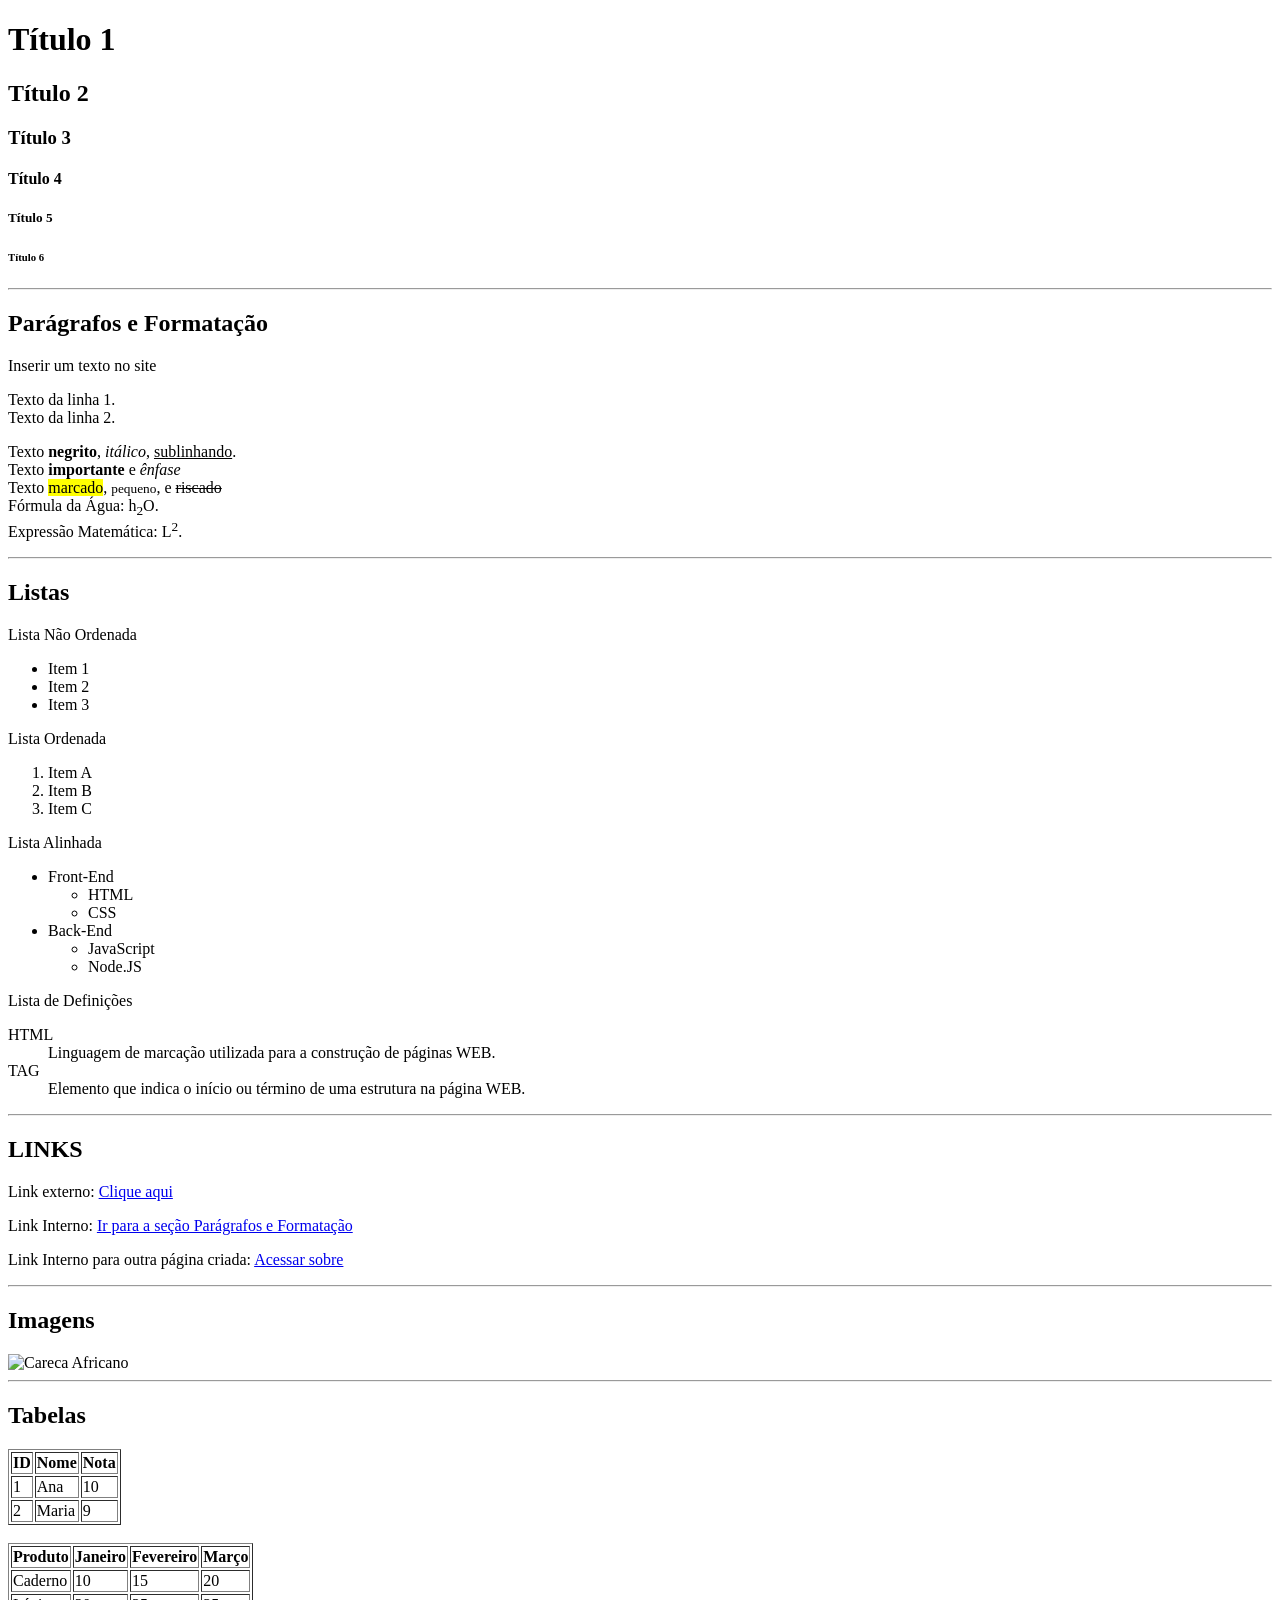
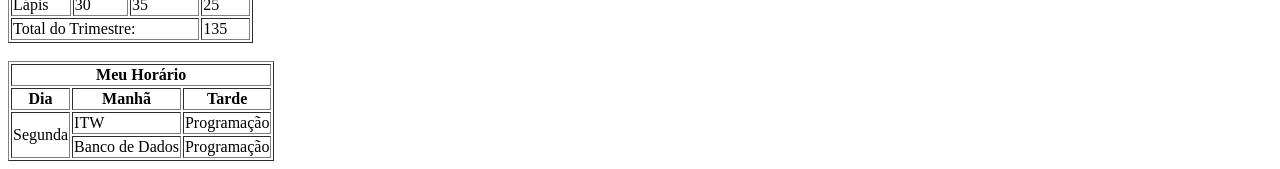
==== HTML/Teoria/index.html @ 49779aaf "feat: adiciona conteúdo inicial do repositório (listas de C, projetos e READMEs)" ====
<!DOCTYPE html> <!-- index.html está linkado ao arquivo sobre.html -->
<html lang = "pt-BR">
    <head>
        <meta charset="UTF-8">
        <meta name = "viewport" content="width = device-width, initial-scale = 1.0">
        <title> Aula 01 - HTML</title>
    </head>
    <body>
        <!--Comentários-->
        <h1>Título 1</h1> <!--Hierarquia de Parágrafos.-->
        <h2>Título 2</h2>
        <h3>Título 3</h3>
        <h4>Título 4</h4>
        <h5>Título 5</h5>
        <h6>Título 6</h6>

        <hr> <!--Separação por linha-->

        <h2 id="paragrafo">Parágrafos e Formatação</h2>

        <p>Inserir um texto no site</p>
        <p>
            Texto da linha 1. <br>      <!--Quebra de Linha <br> -->
            Texto da linha 2.
        </p>


        <p> <!--Geração de Linha.-->
            Texto <b>negrito</b>,  <i> itálico</i>, <u> sublinhando</u>. 
            <br>
            Texto <strong> importante</strong> e <em>ênfase</em> <!-- Ambas as tags ajudam no alcance da página, como palavras chaves-->
            <br> 
            Texto <mark>marcado</mark>, <small>pequeno</small>, e <del>riscado</del>
            <br>
            Fórmula da Água: h<sub>2</sub>O. <!--Deixa o 2 embaixo.-->
            <br>
            Expressão Matemática: L<sup>2</sup>. <!--Deixa o 2 emcima.-->
        </p>

        <hr>
        <h2>Listas</h2>

        <p>Lista Não Ordenada</p>
        <ul> <!-- Indica criação da lista.-->
            <li>Item 1</li> <!-- Usado para criação de cada item. -->
            <li>Item 2</li>
            <li>Item 3</li>
        </ul>

        <p>Lista Ordenada</p>
        <ol>
            <li>Item A</li>
            <li>Item B</li>
            <li>Item C</li>
        </ol>

        <p>Lista Alinhada</p>
        <ul>
            <li>Front-End
                <ul>
                    <li>HTML</li>
                    <li>CSS</li>
                </ul>
            </li>
            <li>Back-End
                <ul>
                    <li>JavaScript</li>
                    <li>Node.JS</li>
                </ul>
            </li>
        </ul>

        <p>Lista de Definições</p>
        <dl> 
            <dt>HTML</dt> <!--Título do Glossário-->
            <dd>Linguagem de marcação utilizada para a construção de páginas WEB.</dd> <!--Conteúdo do Glossário.-->

            <dt>TAG</dt>
            <dd>Elemento que indica o início ou término de uma estrutura na página WEB.</dd>
        </dl>
        
        <hr>
        <h2>LINKS</h2>

        <p>
            Link externo:
            <a href="https:/www.google.com" target="_blank">Clique aqui</a>  <!--href armazena o hiper link. _blank indica a mensagem de auxilio para a pessoa-->
        </p>
        

        <p>
            Link Interno: <!--Referencia o link da própria página.-->
            <a href="#paragrafo">Ir para a seção Parágrafos e Formatação</a> <!--#Referencia o id da tag-->
        </p>

        <p>
            Link Interno para outra página criada:
            <a href="sobre.html">Acessar sobre</a>
        </p>

        <hr>
        <h2>Imagens</h2>
        <img
            src = "https://tse3.mm.bing.net/th/id/OIP.Iajnbe-bnA1PijVBqvRqYgHaE7?r=0&rs=1&pid=ImgDetMain&o=7&rm=3" 
            alt = "Careca Africano"
            width = "500"
            height= "300"
        >
        
        <hr>

        <h2>Tabelas</h2>

        <table border = "1"> <!--Cria bordas na tabela-->
            <tr> <!--Linhas-->
                <th>ID</th> <!--Cabeçalhos-->
                <th>Nome</th>
                <th>Nota</th>
            </tr>
            <tr>
                <td>1</td> <!--Conteúdo-->
                <td>Ana</td>
                <td>10</td>
            </tr>
            <tr>
                <td>2</td>
                <td>Maria</td>
                <td>9</td>
            </tr>
        </table>
        <br> <!--Evitar contato entre tabelas-->
        <table border = "1">
            <tr>
                <th>Produto</th>
                <th>Janeiro</th>
                <th>Fevereiro</th>
                <th>Março</th>
            </tr>
            <tr>
                <td>Caderno</td>
                <td>10</td>
                <td>15</td>
                <td>20</td>
            </tr>
            <tr>
                <td>Lápis</td>
                <td>30</td>
                <td>35</td>
                <td>25</td>
            </tr>
            <tr>
                <td colspan="3">Total do Trimestre:</td> 
                <td>135</td>
            </tr>

        </table>
        <br>
        <table border="1">
            <tr>
                <th colspan="3">Meu Horário</th>
            </tr>
            <tr>
                <th>Dia</th>
                <th>Manhã</th>
                <th>Tarde</th>
            </tr>
            <tr>
                <td rowspan="2">Segunda</td>
                <td>ITW</td>
                <td>Programação</td>
            </tr>
            <tr>
                <td>Banco de Dados</td>
                <td>Programação</td>
            </tr>
        </table>
    </body>
</html>
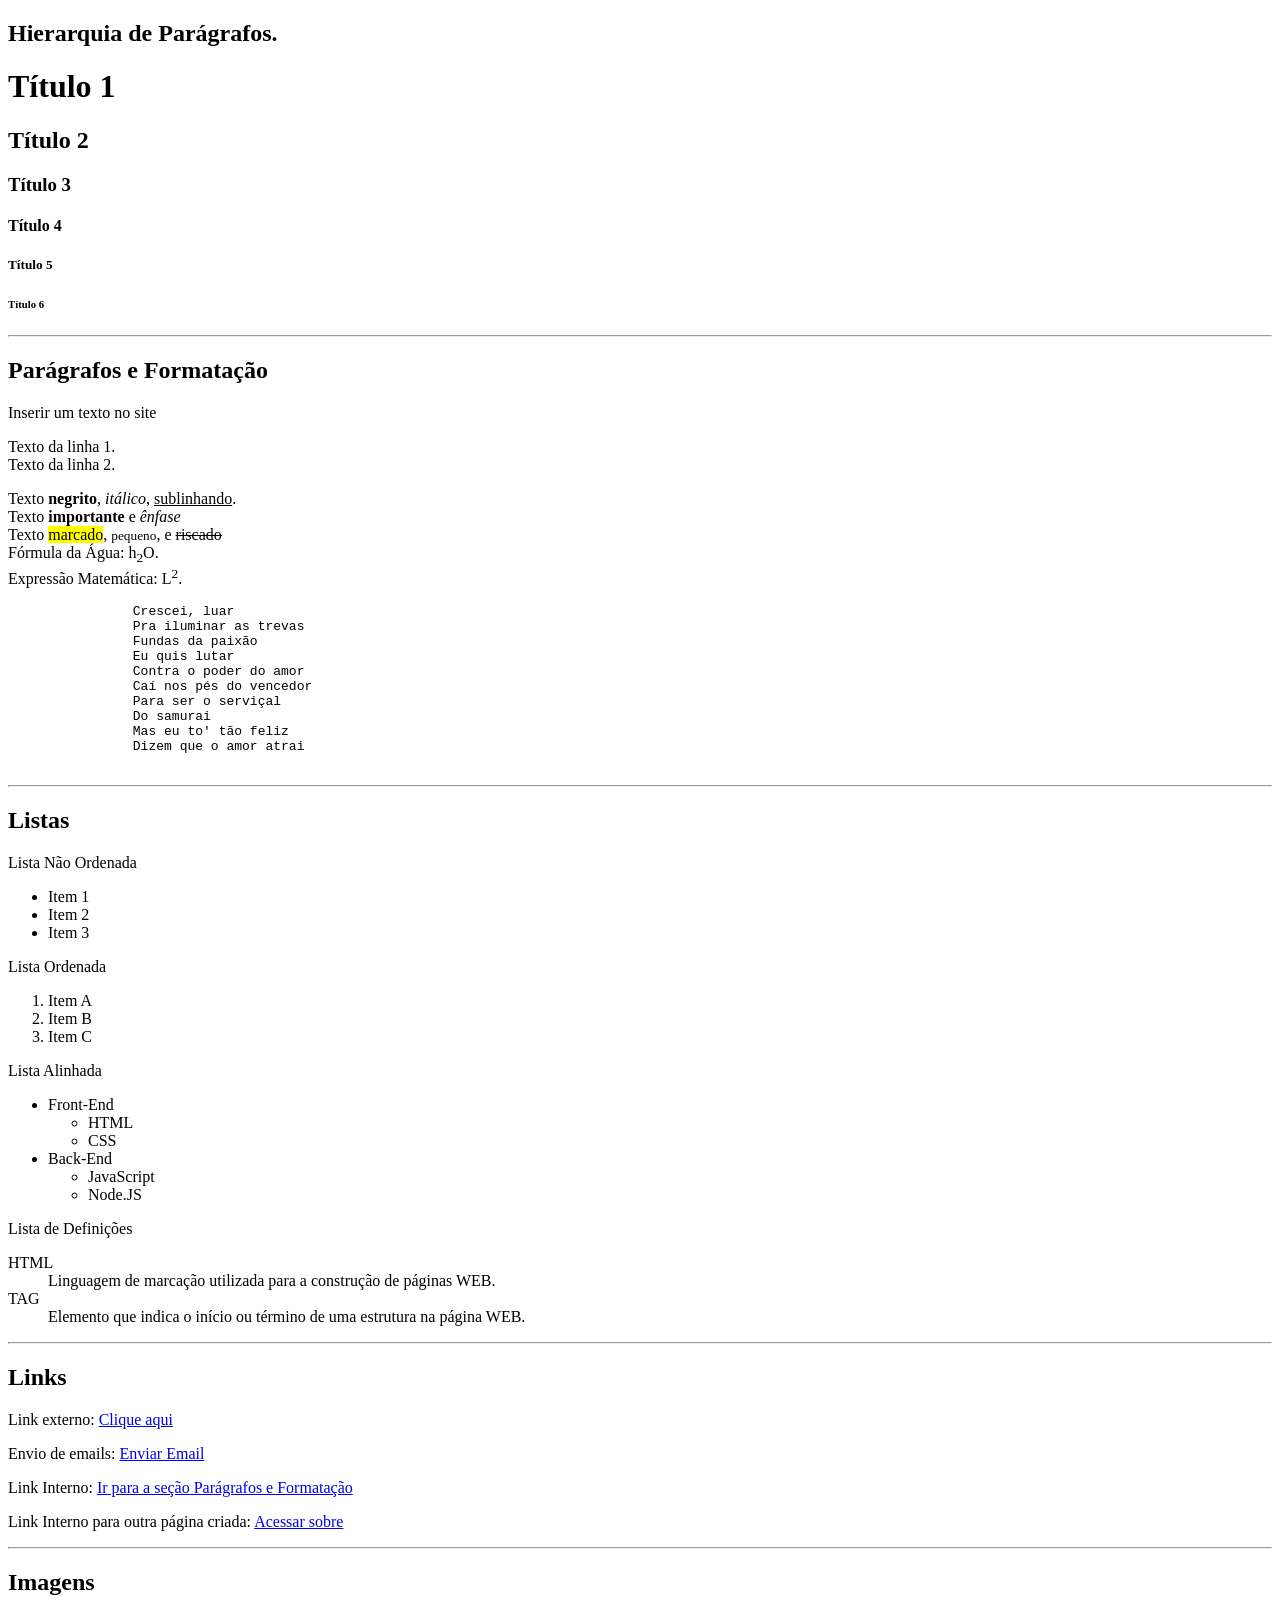
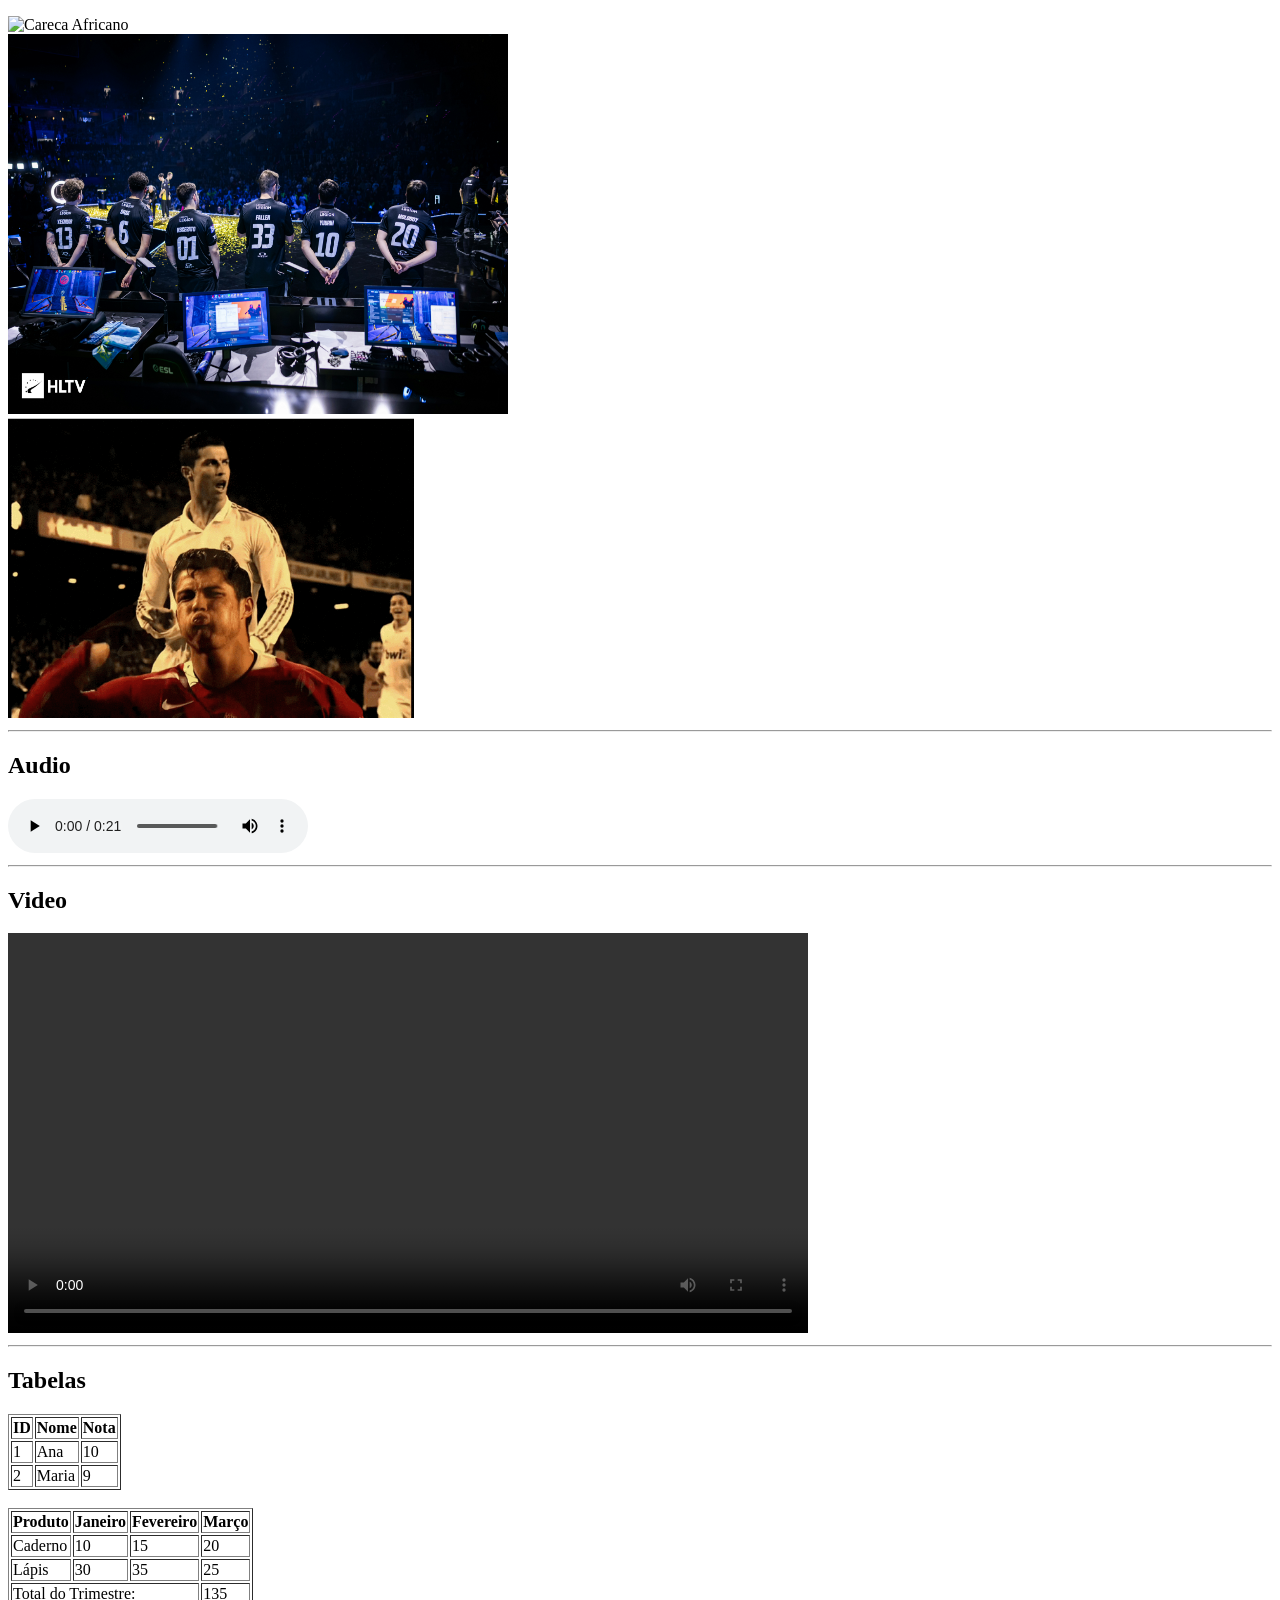
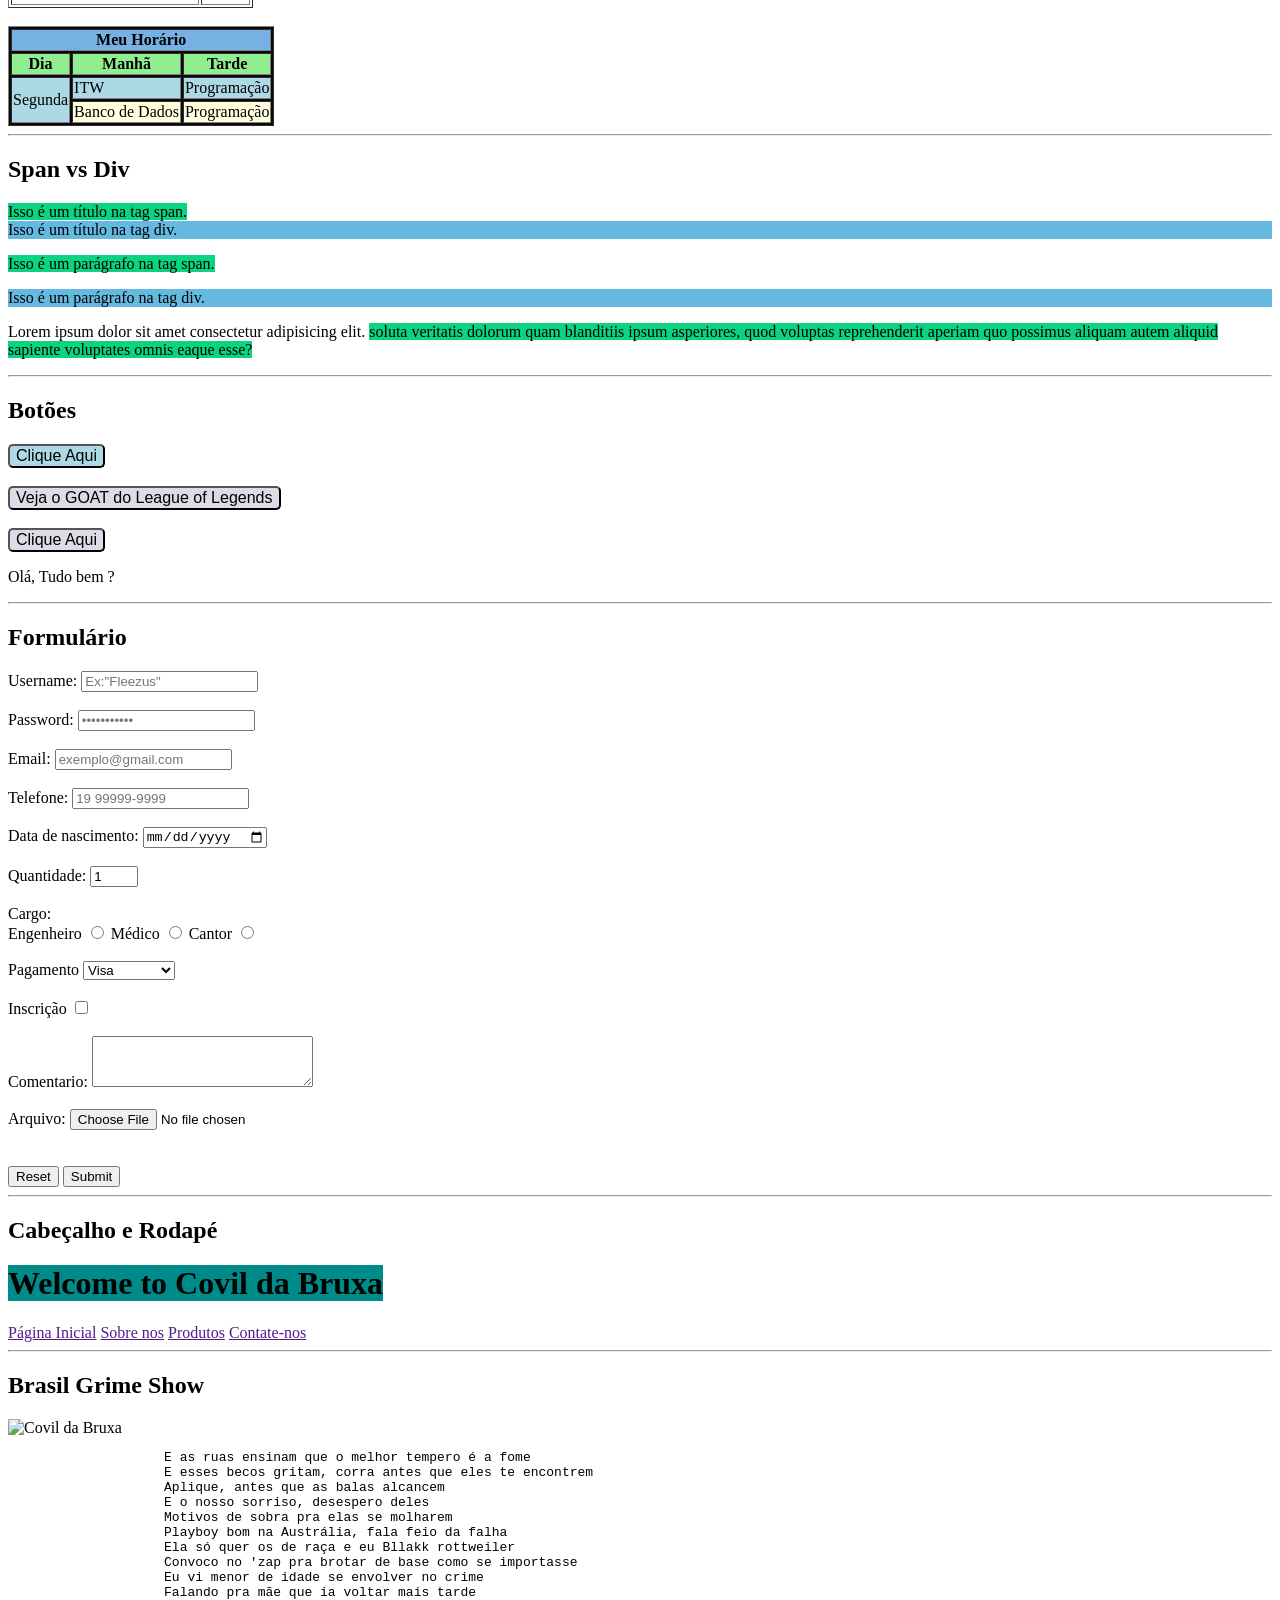
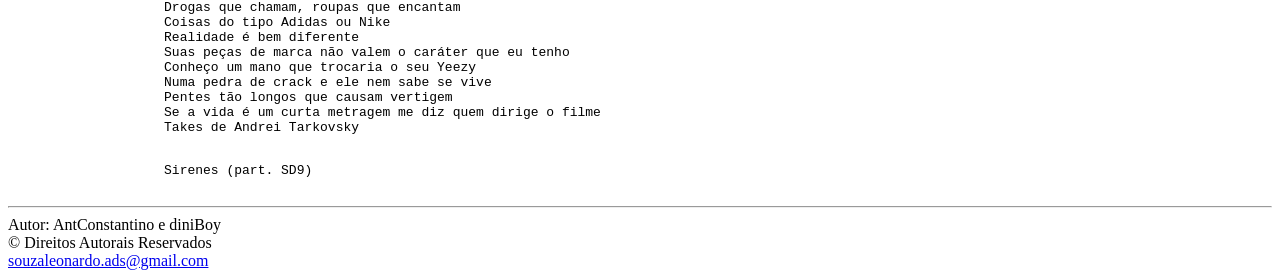
==== commit bbe83825: "feat: Atualizando conteúdo" ====
--- a/HTML/Teoria/index.html
+++ b/HTML/Teoria/index.html
@@ -3,10 +3,13 @@
     <head>
         <meta charset="UTF-8">
         <meta name = "viewport" content="width = device-width, initial-scale = 1.0">
-        <title> Aula 01 - HTML</title>
+        <link rel="icon" type="image/jpg" href="/HTML/Teoria/icon/favicon.jpg"> <!--Icon do Site-->
+        <title> Aula 01 - HTML</title> <!--Título do Site-->
+        <link rel="stylesheet" href="estilo.css">
     </head>
     <body>
         <!--Comentários-->
+        <h2>Hierarquia de Parágrafos.</h2>
         <h1>Título 1</h1> <!--Hierarquia de Parágrafos.-->
         <h2>Título 2</h2>
         <h3>Título 3</h3>
@@ -24,7 +27,6 @@
             Texto da linha 2.
         </p>
 
-
         <p> <!--Geração de Linha.-->
             Texto <b>negrito</b>,  <i> itálico</i>, <u> sublinhando</u>. 
             <br>
@@ -35,7 +37,21 @@
             Fórmula da Água: h<sub>2</sub>O. <!--Deixa o 2 embaixo.-->
             <br>
             Expressão Matemática: L<sup>2</sup>. <!--Deixa o 2 emcima.-->
-        </p>
+            <br>
+            <pre>
+                Crescei, luar
+                Pra iluminar as trevas
+                Fundas da paixão
+                Eu quis lutar
+                Contra o poder do amor
+                Caí­ nos pés do vencedor
+                Para ser o serviçal
+                Do samurai
+                Mas eu to' tão feliz
+                Dizem que o amor atrai  <!--Pré formata o texto com base nas quebras de linhas.-->
+            </pre>
+        </p>
+        
 
         <hr>
         <h2>Listas</h2>
@@ -80,14 +96,17 @@
         </dl>
         
         <hr>
-        <h2>LINKS</h2>
+        <h2>Links</h2>
 
         <p>
             Link externo:
-            <a href="https:/www.google.com" target="_blank">Clique aqui</a>  <!--href armazena o hiper link. _blank indica a mensagem de auxilio para a pessoa-->
-        </p>
-        
-
+            <a href="https:/www.google.com" target="_blank" title="Foto do down" rel="noopener">Clique aqui</a>  <!--href armazena o hiper link. _blank indica a mensagem de auxilio para a pessoa. title exibe uma mensagem ao passar o cursor no link. noopener segurança que impede que uma página aberta em uma nova aba tenha acesso ao objeto de janela do site original-->
+            <br>
+            <p>Envio de emails:
+                <a href="mailto:souzaleonardo.ads@gmail.com" target="_blank">Enviar Email</a> <!-- mailto é usado para envio de emails. -->
+            </p>
+        </p>
+        
         <p>
             Link Interno: <!--Referencia o link da própria página.-->
             <a href="#paragrafo">Ir para a seção Parágrafos e Formatação</a> <!--#Referencia o id da tag-->
@@ -99,14 +118,39 @@
         </p>
 
         <hr>
+
         <h2>Imagens</h2>
-        <img
-            src = "https://tse3.mm.bing.net/th/id/OIP.Iajnbe-bnA1PijVBqvRqYgHaE7?r=0&rs=1&pid=ImgDetMain&o=7&rm=3" 
+        <img 
+            src = "https://www.meutimao.com.br/fotos-do-corinthians/w941/2022/07/04/jogadores_fazem_festa_com_o_trofeu_da_libertadores_w9us.jpg" 
             alt = "Careca Africano"
             width = "500"
             height= "300"
         >
-        
+        <!-- Imagem Web -->
+        <br>
+        <img 
+            src="/HTML/Teoria/image/GOATS.jpg" 
+            alt="Equipe Furia"
+            width="500"
+            height="380"    
+        >   <!-- Imagem Local -->
+        <br>
+        <img 
+            src="/HTML/Teoria/image/cr7.gif"
+            alt="Cristiano Ronaldo"
+            height="300"
+        >   <!-- Outro formato de foto .gif-->
+        <hr>
+
+        <h2>Audio</h2>
+        <audio controls>
+            <source src="/HTML/Teoria/audio/push-push-push-push.mp3">
+
+        </audio>
+        <hr>
+
+        <h2>Video</h2>
+        <video src="/HTML/Teoria/video/Amassando jorge.mp4" height="400" controls></video>
         <hr>
 
         <h2>Tabelas</h2>
@@ -155,24 +199,176 @@
 
         </table>
         <br>
-        <table border="1">
-            <tr>
+        <table border="1" style="background-color: rgb(10, 10, 10);">
+            <tr style="background-color: rgb(119, 176, 226);">
                 <th colspan="3">Meu Horário</th>
             </tr>
-            <tr>
+            <tr style="background-color: lightgreen;">
                 <th>Dia</th>
                 <th>Manhã</th>
                 <th>Tarde</th>
             </tr>
-            <tr>
+            <tr style="background-color: lightblue;">
                 <td rowspan="2">Segunda</td>
                 <td>ITW</td>
                 <td>Programação</td>
             </tr>
-            <tr>
+            <tr style="background-color:  lightyellow;">
                 <td>Banco de Dados</td>
                 <td>Programação</td>
             </tr>
         </table>
+
+        <!--
+        <span> contêiner em linha para agrupar elementos para estilização.
+        <div> contêiner de bloco para agrupar elementos para estilização que envolve todo documento.
+        -->
+        <hr>
+        
+        <h2>Span vs Div</h2>
+
+        <span style="background-color: rgb(11, 212, 129)">Isso é um título na tag span. </span>
+        <div style="background-color: rgb(99, 185, 224);">Isso é um título na tag div.</div>
+
+        <p><span style="background-color: rgb(11, 212, 129);">Isso é um parágrafo na tag span.</span></p>
+        <p><div style="background-color: rgb(99, 185, 224);">Isso é um parágrafo na tag div.</div></p>
+
+        <p>Lorem ipsum dolor sit amet consectetur adipisicing elit. <span style="background-color:rgb(11, 212, 129) ;"> soluta veritatis dolorum quam blanditiis ipsum asperiores, quod voluptas reprehenderit aperiam quo possimus aliquam autem aliquid sapiente voluptates omnis eaque esse?</span></p>
+
+        <hr>
+        
+        <h2>Botões</h2>
+        
+        <button style="font-size: 16px; background-color: lightblue; color: rgb(0, 0, 0); border-radius: 5px;">Clique Aqui</button> <!--Botão sem função-->
+        
+        <br><br>
+
+        <a href="https://op.gg/pt/lol/summoners/br/fleezus-GRIME" target="_blank">
+            <button style="font-size: 16px; background-color: rgb(223, 219, 230); color: rgb(0, 0, 0); border-radius: 5px;">Veja o GOAT do League of Legends</button>   <!-- Direcionamento para outro site. -->
+        </a>
+
+        <br><br>
+
+        <button onclick="Saudacao()" style="background-color: rgb(223, 219, 230); color: black; border-radius: 5px; font-size: 16px;">Clique Aqui</button>
+
+        <p id="mensagem">Olá, Tudo bem ?</p>
+
+        <script>
+            function Saudacao(){
+                document.getElementById("mensagem").innerHTML= "Que bom que você está bem";
+            }
+        </script>       <!-- Função do botão altera a mensagem da tag <p>, utiliza javascript-->
+
+        <hr>
+
+        <h2>Formulário</h2>
+
+        <form method="post" enctype="multipart/form-data">               <!--method get: usado para recolher dados não sensíveis.  method post: recolhe dados sensíveis como user e senha   "multipart/form-data    divide o corpo da requisição em múltiplas partes estruturadas --> 
+            <label for="Username">Username:</label>
+            <input type="text" id="Username" placeholder='Ex:"Fleezus"'  minlength="6" maxlength="12" required> <!--Botão para digitar campo.-->
+            <br><br>
+
+            <label for="Password">Password:</label>
+            <input type="password" id="Password" placeholder="•••••••••••" minlength="6" maxlength="18" required>
+            <br><br>
+
+            <label for="Email">Email:</label>
+            <input type="email" id="Email" placeholder="exemplo@gmail.com" required>
+            <br><br>
+
+            <label for="Telefone">Telefone:</label>
+            <input type="tel" id="Telefone" placeholder="19 99999-9999" pattern="(\+?55\s?)?(\(?\d{2}\)?\s?)(9\d{4}-\d{4}|\d{4}-\d{4})" required>
+            <br><br>
+            
+            <label for="Data">Data de nascimento:</label>
+            <input type="date" id="Data" required>
+            <br><br>
+
+            <label for="quantidade">Quantidade:</label>
+            <input type="number" id="quantidade" min="0" max="10" value="1" required>
+            <br><br>
+
+            <label for="Cargo">Cargo:</label><br>
+            <label for="Engenheiro">Engenheiro</label>
+            <input type="radio" id="Engenheiro" value="Engenheiro" name="Cargo"> 
+            <label for="Medico">Médico</label>
+            <input type="radio" id="Medico" value="Medico" name="Cargo">
+            <label for="Cantor">Cantor</label>
+            <input type="radio" id="Cantor" value="Cantor" name="Cargo">
+            <br><br>
+
+            <label for="pagamento">Pagamento</label>
+            <select id="pagamento">
+                <option value="Visa">Visa</option>
+                <option value="MasterCard">MasterCard</option>
+                <option value="Boleto">Boleto</option>
+            </select>
+            <br><br>
+
+            <label for="inscricao">Inscrição</label>
+            <input type="checkbox" id="inscricao"><br><br>
+
+            <label for="comentario">Comentario:</label>
+            <textarea id="comentario" rows="3" cols="25"></textarea>
+            <br><br>
+            <label for="arquivo">Arquivo:</label>
+            <input type="file" id="arquivo" accept="image/png, /image.jpeg, /image.gif"><br> <!--So permite arquivos no formato .png, .jpeg, .gif-->
+            <br><br>
+            <input type="reset">    <!--Botão para limpar campo.-->
+            <input type="submit">   <!--Botão para enviar campo.-->
+
+            <hr>
+
+            <h2>Cabeçalho e Rodapé</h2>
+            <header>
+                <h1><span style="background-color: darkcyan;">Welcome to Covil da Bruxa</span></h1>
+                <a href="">Página Inicial</a>
+                <a href="">Sobre nos</a>
+                <a href="">Produtos</a>
+                <a href="">Contate-nos</a>
+                <hr>
+            </header>
+
+            <main>
+                <h2>Brasil Grime Show</h2>
+                <img
+                    src="https://i.pinimg.com/736x/8b/3f/1c/8b3f1c529b78d5eb05f1119c42b36048.jpg"
+                    alt="Covil da Bruxa"
+                    width="400"
+                >
+                <pre>
+                    E as ruas ensinam que o melhor tempero é a fome
+                    E esses becos gritam, corra antes que eles te encontrem
+                    Aplique, antes que as balas alcancem
+                    E o nosso sorriso, desespero deles
+                    Motivos de sobra pra elas se molharem
+                    Playboy bom na Austrália, fala feio da falha
+                    Ela só quer os de raça e eu Bllakk rottweiler
+                    Convoco no 'zap pra brotar de base como se importasse
+                    Eu vi menor de idade se envolver no crime
+                    Falando pra mãe que ia voltar mais tarde
+                    Drogas que chamam, roupas que encantam
+                    Coisas do tipo Adidas ou Nike
+                    Realidade é bem diferente
+                    Suas peças de marca não valem o caráter que eu tenho
+                    Conheço um mano que trocaria o seu Yeezy
+                    Numa pedra de crack e ele nem sabe se vive
+                    Pentes tão longos que causam vertigem
+                    Se a vida é um curta metragem me diz quem dirige o filme
+                    Takes de Andrei Tarkovsky
+                </pre>
+
+                <pre>
+                    Sirenes (part. SD9)
+                </pre>
+            </main>
+            
+            <footer>
+                <hr>
+                Autor: AntConstantino e diniBoy<br>
+                &copy; Direitos Autorais Reservados<br>
+                <a href="mailto:souzaleonardo.ads@gmail.com">souzaleonardo.ads@gmail.com</a>
+            </footer>
+        </form>
     </body>
 </html>
